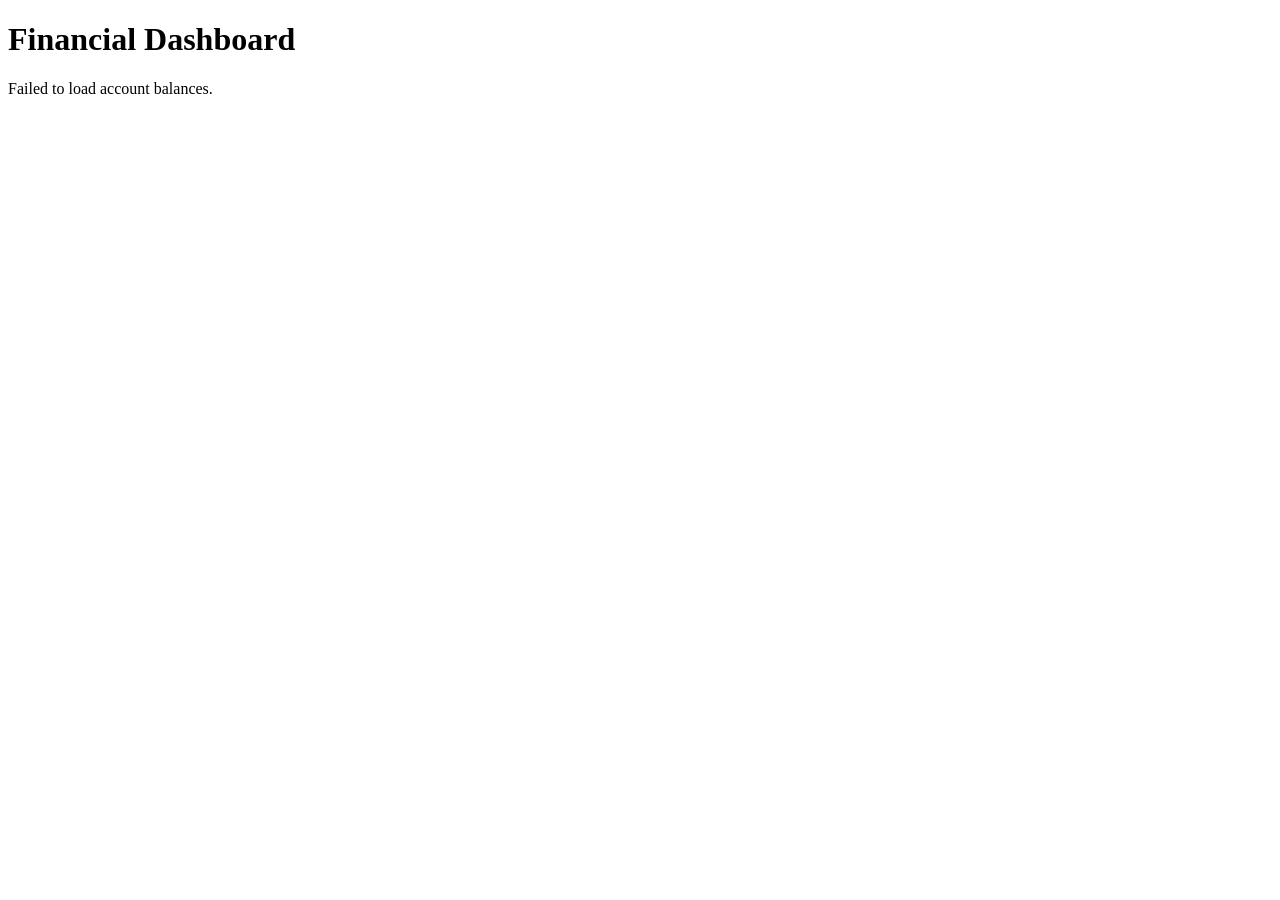
==== src/main/resources/static/index.html @ 40721b5a "Creating the get API to display JSON file on the browser." ====
<!DOCTYPE html>
<html>
<head>
    <title>Financial Dashboard</title>
</head>
<body>
<h1>Financial Dashboard</h1>
<div id="balance"></div>

<script>
    // Ensure DOM is ready before executing the script
    document.addEventListener("DOMContentLoaded", function() {
        // Fetch data from the backend
        fetch("/balances")
            .then(response => {
                if (!response.ok) {
                    throw new Error("Network response was not ok");
                }
                return response.json();
            })
            .then(data => {
                const balanceDiv = document.getElementById("balance");
                if (data.accounts) {
                    data.accounts.forEach(account => {
                        const accountInfo = document.createElement("p");
                        accountInfo.innerHTML = account.accountName + ": " + account.balance + " " + account.currency;
                        balanceDiv.appendChild(accountInfo);
                    });
                } else {
                    balanceDiv.innerHTML = "No accounts found";
                }
            })
            .catch(error => {
                console.error('Error fetching balances:', error);
                document.getElementById("balance").innerHTML = "Failed to load account balances.";
            });
    });
</script>
</body>
</html>
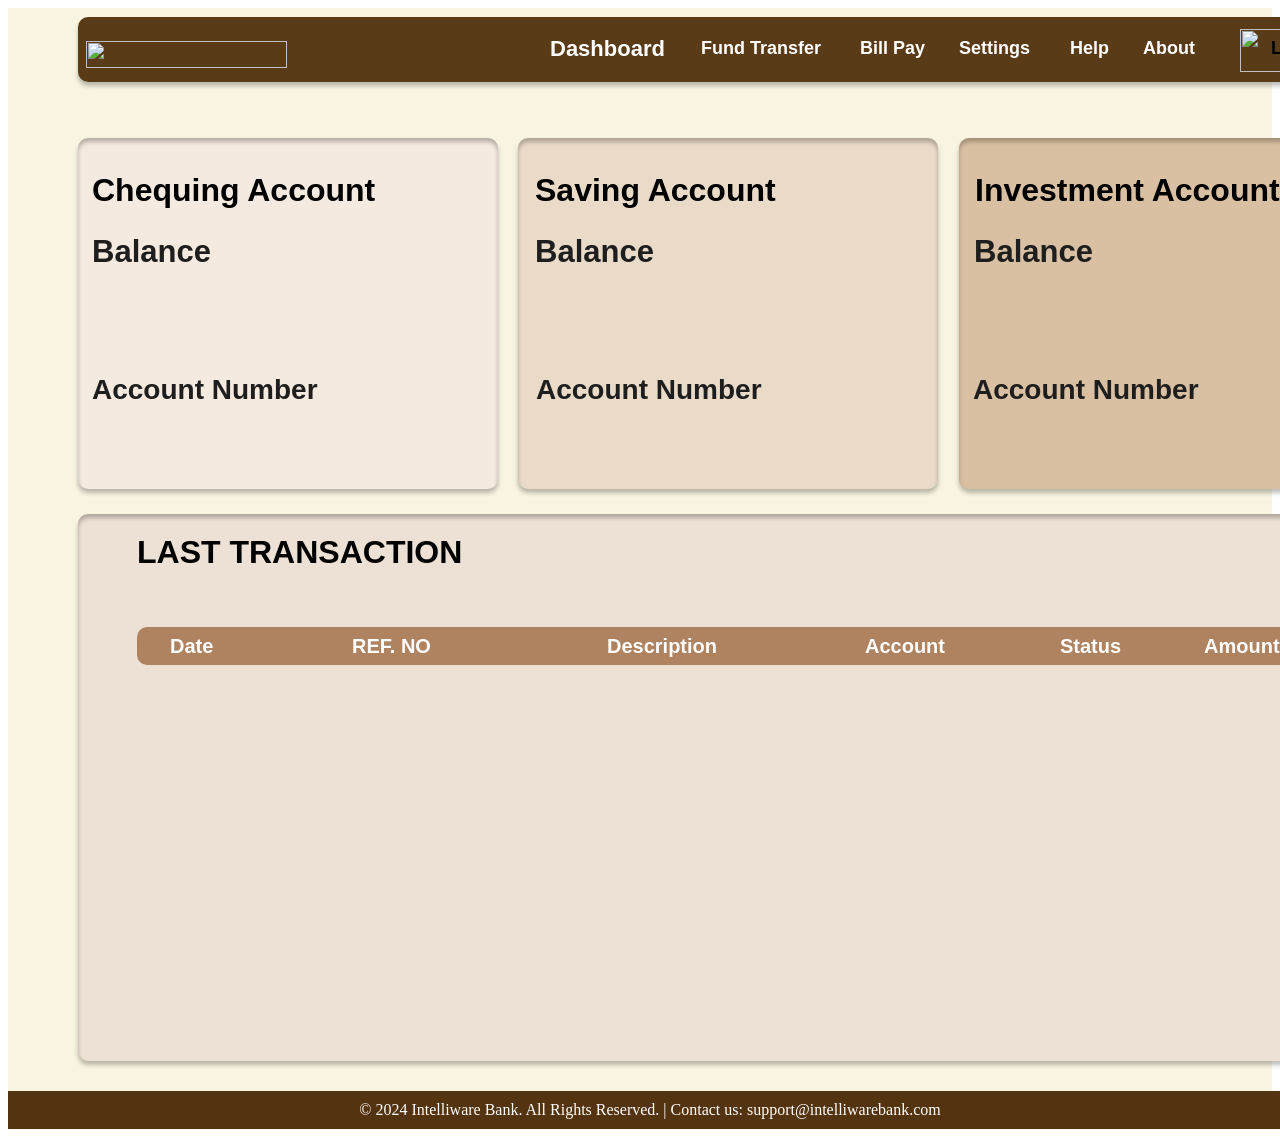
==== commit 1166415f: "Incorporating Design with spring boot. API created for to show last transaction." ====
--- a/src/main/resources/static/index.html
+++ b/src/main/resources/static/index.html
@@ -1,40 +1,250 @@
 <!DOCTYPE html>
 <html>
-<head>
-    <title>Financial Dashboard</title>
-</head>
-<body>
-<h1>Financial Dashboard</h1>
-<div id="balance"></div>
-
-<script>
-    // Ensure DOM is ready before executing the script
-    document.addEventListener("DOMContentLoaded", function() {
-        // Fetch data from the backend
-        fetch("/balances")
-            .then(response => {
-                if (!response.ok) {
-                    throw new Error("Network response was not ok");
+  <head>
+    <meta charset="utf-8" />
+    <link rel="stylesheet" href="globals.css" />
+    <link rel="stylesheet" href="style.css" />
+  </head>
+  <script>
+      document.addEventListener("DOMContentLoaded", function() {
+          // Fetch account balances from the backend
+          fetch("/balances")
+              .then(function(response) {
+                  if (!response.ok) {
+                      throw new Error("Network response was not ok");
+                  }
+                  return response.json();
+              })
+              .then(function(data) {
+                  console.log(data);
+
+                  // Extract accounts from the data
+                  const accounts = data.accounts;
+
+                  // Variables to track if each account type is found
+                  let checkingAccountFound = false;
+                  let investmentAccountFound = false;
+                  let savingsAccountFound = false;
+
+                  // Populate the account information
+                  if (accounts.length > 0) {
+                      accounts.forEach(account => {
+                          // Checking Account
+                          if (account.accountName === "Checking Account") {
+                              checkingAccountFound = true;  // Mark that Checking Account exists
+
+                              // If balance is 0 or not provided, show an alert
+                              if (!account.balance || account.balance === 0 || account.balance == "") {
+                                  document.querySelector(".chequing-account .text-wrapper-8").textContent = account.accountName;
+                                  document.querySelector(".chequing-account .text-wrapper-11").textContent = account.AccountNumber;
+                                  document.querySelector(".chequing-account .text-wrapper-13").textContent = `(${account.AmountInWords})`;
+                                  alert("No balance available for Checking Account!");
+                              } else {
+                                  document.querySelector(".chequing-account .text-wrapper-8").textContent = account.accountName;
+                                  document.querySelector(".chequing-account .text-wrapper-12").textContent = `$${account.balance.toLocaleString()} ${account.currency}`;
+                                  document.querySelector(".chequing-account .text-wrapper-11").textContent = account.AccountNumber;
+                                  document.querySelector(".chequing-account .text-wrapper-13").textContent = `(${account.AmountInWords})`;
+                              }
+                          }
+
+                          // Investment Account
+                          else if (account.accountName === "Investment Account") {
+                              investmentAccountFound = true;  // Mark that Investment Account exists
+
+                              // If balance is 0 or not provided, show an alert
+                              if (!account.balance || account.balance === 0 || account.balance == "" ) {
+                                document.querySelector(".investment-account .text-wrapper-15").textContent = account.accountName;
+                                document.querySelector(".investment-account .text-wrapper-16").textContent = account.AccountNumber;
+                                document.querySelector(".investment-account .text-wrapper-17").textContent = `(${account.AmountInWords})`;
+                                alert("No balance available for Investment Account!");
+                              } else {
+                                document.querySelector(".investment-account .text-wrapper-15").textContent = account.accountName;
+                                document.querySelector(".investment-account .text-wrapper-14").textContent = `$${account.balance.toLocaleString()} ${account.currency}`;
+                                document.querySelector(".investment-account .text-wrapper-16").textContent = account.AccountNumber;
+                                document.querySelector(".investment-account .text-wrapper-17").textContent = `(${account.AmountInWords})`;
+                              }
+                          }
+
+                          // Savings Account
+                          else if (account.accountName === "Savings Account") {
+                              savingsAccountFound = true;  // Mark that Savings Account exists
+
+                              // If balance is 0 or not provided, show an alert
+                              if (!account.balance || account.balance === 0 || account.balance == "") {
+                                  document.querySelector(".saving-account .text-wrapper-22").textContent = account.accountName;
+                                  document.querySelector(".saving-account .text-wrapper-20").textContent = account.AccountNumber;
+                                  document.querySelector(".saving-account .text-wrapper-23").textContent = `(${account.AmountInWords})`;
+                                  alert("No balance available for Savings Account!");
+                              } else {
+                                  document.querySelector(".saving-account .text-wrapper-22").textContent = account.accountName;
+                                  document.querySelector(".saving-account .text-wrapper-19").textContent = `$${account.balance.toLocaleString()} ${account.currency}`;
+                                  document.querySelector(".saving-account .text-wrapper-20").textContent = account.AccountNumber;
+                                  document.querySelector(".saving-account .text-wrapper-23").textContent = `(${account.AmountInWords})`;
+                              }
+                          }
+                      });
+
+                      // Alerts if any account type is not found
+                      if (!checkingAccountFound) {
+                          alert("Checking Account not found in the data.");
+                      }
+                      if (!investmentAccountFound) {
+                          alert("Investment Account not found in the data.");
+                      }
+                      if (!savingsAccountFound) {
+                          alert("Savings Account not found in the data.");
+                      }
+                  }
+              })
+              .catch(function(error) {
+                  console.error("Error fetching balances:", error);
+                  document.getElementById("balance").innerHTML = "<p>Failed to load account balances.</p>";
+              });
+      });
+      document.addEventListener("DOMContentLoaded", function() {
+    // Fetch account balances from the backend
+    fetch("/transaction")
+        .then(function(response) {
+            if (!response.ok) {
+                throw new Error("Network response was not ok");
+            }
+            return response.json();
+        })
+        .then(function(data) {
+            console.log(data.transactions);  // Ensure you log the transactions array
+
+            // Assuming 'data.transactions' is an array of transactions
+            const container = document.querySelector('.overlap-7'); // Select the container to append data
+
+            // Clear the container before appending new data
+            container.innerHTML = '';
+
+            // Loop through the transactions array and create table rows dynamically
+            data.transactions.forEach(function(transaction) {
+              let rectangleClass = ''; // Class to handle different rectangle styles
+              let textWrapper = '';
+
+                // Determine the rectangle class based on the transaction status
+                if (transaction.status === 'Completed') {
+                    rectangleClass = 'rectangle-9'; // For Completed status
+                    textWrapper = 'text-wrapper-42';
+                } else if (transaction.status === 'Processing') {
+                    rectangleClass = 'rectangle-8'; // For Processing status
+                    textWrapper = 'text-wrapper-50';
+                } else if (transaction.status === 'Failed') {
+                    rectangleClass = 'rectangle-5'; // For Failed status
+                    textWrapper = 'text-wrapper-37';
                 }
-                return response.json();
-            })
-            .then(data => {
-                const balanceDiv = document.getElementById("balance");
-                if (data.accounts) {
-                    data.accounts.forEach(account => {
-                        const accountInfo = document.createElement("p");
-                        accountInfo.innerHTML = account.accountName + ": " + account.balance + " " + account.currency;
-                        balanceDiv.appendChild(accountInfo);
-                    });
-                } else {
-                    balanceDiv.innerHTML = "No accounts found";
-                }
-            })
-            .catch(error => {
-                console.error('Error fetching balances:', error);
-                document.getElementById("balance").innerHTML = "Failed to load account balances.";
+                // Create the transaction row using the existing structure
+                const transactionRow = `
+                <div class="overlap-group-4">
+                    <img class="rectangle-4" src="img/rectangle-7.svg" />
+                    <div class="text-wrapper-31">${transaction.date}</div>
+                    <div class="text-wrapper-33">${transaction.refNo}</div>
+                    <div class="text-wrapper-34">${transaction.description}</div>
+                    <div class="text-wrapper-32">$${transaction.amount}</div>
+                    <div class="text-wrapper-49">${transaction.account}</div>
+                    <div class="${rectangleClass}"></div>
+                    <div class="${textWrapper}">${transaction.status}</div>
+                </div>`;
+
+                // Append the new row to the container
+                container.insertAdjacentHTML('beforeend', transactionRow);
             });
-    });
-</script>
-</body>
+        })
+        .catch(function(error) {
+            console.error("Error fetching balances:", error);
+            document.getElementById("balance").innerHTML = "<p>Failed to load account balances.</p>";
+        });
+});
+
+  </script>
+
+  <body>
+    <div class="dashboard">
+      <div class="div">
+        <div class="nav-bar">
+          <div class="navbar">
+            <div class="rectangle"></div>
+            <img class="intelliware-bank" src="img/intelliware-bank.png" />
+            <img class="img" src="img/rectangle-2.png" />
+            <div class="text-wrapper">Logout</div>
+            <div class="text-wrapper-2">About</div>
+            <div class="text-wrapper-3">Dashboard</div>
+            <div class="text-wrapper-4">Fund Transfer</div>
+            <div class="text-wrapper-5">Bill Pay</div>
+            <div class="text-wrapper-6">Settings</div>
+            <div class="text-wrapper-7">Help</div>
+          </div>
+        </div>
+        <div class="chequing-account">
+          <div class="overlap">
+            <div class="text-wrapper-8">Chequing Account</div>
+            <div class="overlap-group">
+              <div class="text-wrapper-9">Balance</div>
+              <img class="line" src="img/line-6.svg" />
+            </div>
+            <div class="text-wrapper-10">Account Number</div>
+            <div class="overlap-2">
+              <img class="line-2" src="img/line-8.svg" />
+              <div class="text-wrapper-11"></div>
+            </div>
+            <div class="text-wrapper-12"></div>
+            <div class="text-wrapper-13"></div>
+          </div>
+        </div>
+        <div class="investment-account">
+          <div class="overlap-3">
+            <div class="text-wrapper-10">Account Number</div>
+            <div class="text-wrapper-14"></div>
+            <div class="text-wrapper-15">Investment Account</div>
+            <img class="line-3" src="img/line-8.svg" />
+            <div class="overlap-group-2">
+              <img class="line" src="img/line-7-2.svg" />
+              <div class="text-wrapper-9">Balance</div>
+            </div>
+            <div class="text-wrapper-16"></div>
+            <div class="text-wrapper-17"></div>
+          </div>
+        </div>
+        <div class="saving-account">
+          <div class="overlap-4">
+            <img class="line-4" src="img/line-8.svg" />
+            <div class="overlap-group-3">
+              <img class="line" src="img/line-7-2.svg" />
+              <div class="text-wrapper-18">Balance</div>
+            </div>
+            <div class="text-wrapper-19"></div>
+            <div class="text-wrapper-20"></div>
+            <div class="text-wrapper-21">Account Number</div>
+            <div class="text-wrapper-22">Saving Account</div>
+            <div class="text-wrapper-23"></div>
+          </div>
+        </div>
+        <div class="TRANSACTIONS">
+          <div class="overlap-5">
+            <div class="rectangle-2"></div>
+            <div class="text-wrapper-24">LAST TRANSACTION</div>
+            <div class="title">
+              <div class="overlap-6">
+                <div class="rectangle-3"></div>
+                <div class="text-wrapper-25">Date</div>
+                <div class="text-wrapper-26">REF. NO</div>
+                <div class="text-wrapper-27">Description</div>
+                <div class="text-wrapper-28">Status</div>
+                <div class="text-wrapper-29">Account</div>
+                <div class="text-wrapper-30">Amount</div>
+              </div>
+              <div class="overlap-7">
+                
+              </div>
+            </div>
+          </div>
+        </div>
+      </div>
+    </div>
+  </body>
+  <footer style="position: flex; width: 100%; bottom: 0; background-color: #543310; color: white; text-align: center; padding: 10px;">
+    <p style="margin: 0;">&copy; 2024 Intelliware Bank. All Rights Reserved. | Contact us: support@intelliwarebank.com</p>
+</footer>
 </html>
--- a/src/main/resources/static/style.css
+++ b/src/main/resources/static/style.css
@@ -0,0 +1,1060 @@
+.dashboard {
+  background-color: #f8f4e1;
+  display: flex;
+  flex-direction: row;
+  justify-content: center;
+  width: 100%;
+}
+
+.dashboard .div {
+  background-color: #f8f4e1;
+  border-color: #000000;
+  width: 1440px;
+  height: 1083px;
+  position: relative;
+}
+
+.dashboard .nav-bar {
+  position: absolute;
+  width: 1320px;
+  height: 65px;
+  top: 9px;
+  left: 70px;
+}
+
+.dashboard .navbar {
+  position: relative;
+  width: 1304px;
+  height: 65px;
+}
+
+.dashboard .rectangle {
+  position: absolute;
+  width: 1300px;
+  height: 65px;
+  top: 0;
+  left: 0;
+  background-color: #543310f5;
+  border-radius: 10px;
+  box-shadow: 0px 4px 4px #00000040;
+}
+
+.dashboard .intelliware-bank {
+  position: absolute;
+  width: 201px;
+  height: 27px;
+  top: 24px;
+  left: 8px;
+}
+
+.dashboard .img {
+  position: absolute;
+  width: 122px;
+  height: 43px;
+  top: 12px;
+  left: 1162px;
+}
+
+.dashboard .text-wrapper {
+  width: 111px;
+  top: 21px;
+  left: 1193px;
+  font-weight: 600;
+  color: #000000;
+  font-size: 18px;
+  position: absolute;
+  font-family: "Inter", Helvetica;
+  letter-spacing: 0;
+  line-height: normal;
+}
+
+.dashboard .text-wrapper-2 {
+  width: 173px;
+  top: 21px;
+  left: 1065px;
+  font-weight: 600;
+  color: #ffffff;
+  font-size: 18px;
+  position: absolute;
+  font-family: "Inter", Helvetica;
+  letter-spacing: 0;
+  line-height: normal;
+}
+
+.dashboard .text-wrapper-3 {
+  width: 173px;
+  top: 19px;
+  left: 472px;
+  font-weight: 700;
+  color: #ffffff;
+  font-size: 22px;
+  position: absolute;
+  font-family: "Inter", Helvetica;
+  letter-spacing: 0;
+  line-height: normal;
+}
+
+.dashboard .text-wrapper-4 {
+  position: absolute;
+  width: 173px;
+  top: 21px;
+  left: 623px;
+  font-family: "Inter", Helvetica;
+  font-weight: 600;
+  color: #ffffff;
+  font-size: 18px;
+  letter-spacing: 0;
+  line-height: normal;
+}
+
+.dashboard .text-wrapper-5 {
+  width: 173px;
+  top: 21px;
+  left: 782px;
+  font-weight: 600;
+  color: #ffffff;
+  font-size: 18px;
+  position: absolute;
+  font-family: "Inter", Helvetica;
+  letter-spacing: 0;
+  line-height: normal;
+}
+
+.dashboard .text-wrapper-6 {
+  width: 173px;
+  top: 21px;
+  left: 881px;
+  font-weight: 600;
+  color: #ffffff;
+  font-size: 18px;
+  position: absolute;
+  font-family: "Inter", Helvetica;
+  letter-spacing: 0;
+  line-height: normal;
+}
+
+.dashboard .text-wrapper-7 {
+  width: 173px;
+  top: 21px;
+  left: 992px;
+  font-weight: 600;
+  color: #ffffff;
+  font-size: 18px;
+  position: absolute;
+  font-family: "Inter", Helvetica;
+  letter-spacing: 0;
+  line-height: normal;
+}
+
+.dashboard .chequing-account {
+  position: absolute;
+  width: 432px;
+  height: 351px;
+  top: 130px;
+  left: 70px;
+}
+
+.dashboard .overlap {
+  position: relative;
+  width: 420px;
+  height: 351px;
+  background-color: #f5eae0;
+  border-radius: 10px;
+  box-shadow: inset 0px 4px 4px #00000040, 0px 4px 4px #00000040;
+}
+
+.dashboard .text-wrapper-8 {
+  position: absolute;
+  width: 323px;
+  top: 34px;
+  left: 14px;
+  font-family: "Inter", Helvetica;
+  font-weight: 800;
+  color: #000000;
+  font-size: 32px;
+  letter-spacing: 0;
+  line-height: normal;
+}
+
+.dashboard .overlap-group {
+  width: 172px;
+  left: 11px;
+  position: absolute;
+  height: 37px;
+  top: 96px;
+}
+
+.dashboard .text-wrapper-9 {
+  width: 169px;
+  left: 3px;
+  position: absolute;
+  top: 0;
+  font-family: "Inter", Helvetica;
+  font-weight: 800;
+  color: #1e1e1e;
+  font-size: 31px;
+  letter-spacing: 0;
+  line-height: normal;
+  white-space: nowrap;
+}
+
+.dashboard .line {
+  width: 128px;
+  top: 29px;
+  left: 0;
+  position: absolute;
+  height: 6px;
+  object-fit: cover;
+}
+
+.dashboard .text-wrapper-10 {
+  width: 253px;
+  top: 236px;
+  left: 14px;
+  font-weight: 700;
+  color: #1e1e1e;
+  font-size: 28px;
+  position: absolute;
+  font-family: "Inter", Helvetica;
+  letter-spacing: 0;
+  line-height: normal;
+}
+
+.dashboard .overlap-2 {
+  position: absolute;
+  width: 294px;
+  height: 32px;
+  top: 270px;
+  left: 11px;
+}
+
+.dashboard .line-2 {
+  width: 259px;
+  top: 26px;
+  left: 0;
+  position: absolute;
+  height: 6px;
+  object-fit: cover;
+}
+
+.dashboard .text-wrapper-11 {
+  position: absolute;
+  width: 291px;
+  top: 0;
+  left: 3px;
+  font-family: "Inter", Helvetica;
+  font-weight: 600;
+  color: #000000;
+  font-size: 25px;
+  letter-spacing: 0;
+  line-height: normal;
+  white-space: nowrap;
+}
+
+.dashboard .text-wrapper-12 {
+  width: 270px;
+  left: 14px;
+  position: absolute;
+  top: 133px;
+  font-family: "Inter", Helvetica;
+  font-weight: 800;
+  color: #803d3b;
+  font-size: 28px;
+  letter-spacing: 0;
+  line-height: normal;
+}
+
+.dashboard .text-wrapper-13 {
+  position: absolute;
+  width: 284px;
+  top: 175px;
+  left: 14px;
+  font-family: "Inter", Helvetica;
+  font-weight: 800;
+  color: #803d3b;
+  font-size: 22px;
+  letter-spacing: 0;
+  line-height: normal;
+  white-space: nowrap;
+}
+
+.dashboard .investment-account {
+  position: absolute;
+  width: 431px;
+  height: 351px;
+  top: 130px;
+  left: 951px;
+}
+
+.dashboard .overlap-3 {
+  position: relative;
+  width: 419px;
+  height: 351px;
+  background-color: #dac0a3;
+  border-radius: 10px;
+  box-shadow: inset 0px 4px 4px #00000040, 0px 4px 4px #00000040;
+}
+
+.dashboard .text-wrapper-14 {
+  width: 270px;
+  left: 16px;
+  position: absolute;
+  top: 133px;
+  font-family: "Inter", Helvetica;
+  font-weight: 800;
+  color: #803d3b;
+  font-size: 28px;
+  letter-spacing: 0;
+  line-height: normal;
+}
+
+.dashboard .text-wrapper-15 {
+  position: absolute;
+  width: 370px;
+  top: 34px;
+  left: 16px;
+  font-family: "Inter", Helvetica;
+  font-weight: 800;
+  color: #000000;
+  font-size: 32px;
+  letter-spacing: 0;
+  line-height: normal;
+}
+
+.dashboard .line-3 {
+  width: 259px;
+  top: 296px;
+  left: 12px;
+  position: absolute;
+  height: 6px;
+  object-fit: cover;
+}
+
+.dashboard .overlap-group-2 {
+  width: 172px;
+  left: 12px;
+  position: absolute;
+  height: 37px;
+  top: 96px;
+}
+
+.dashboard .text-wrapper-16 {
+  width: 255px;
+  left: 15px;
+  position: absolute;
+  top: 270px;
+  font-family: "Inter", Helvetica;
+  font-weight: 600;
+  color: #000000;
+  font-size: 25px;
+  letter-spacing: 0;
+  line-height: normal;
+  white-space: nowrap;
+}
+
+.dashboard .text-wrapper-17 {
+  position: absolute;
+  width: 307px;
+  top: 175px;
+  left: 15px;
+  font-family: "Inter", Helvetica;
+  font-weight: 800;
+  color: #803d3b;
+  font-size: 22px;
+  letter-spacing: 0;
+  line-height: normal;
+  white-space: nowrap;
+}
+
+.dashboard .saving-account {
+  position: absolute;
+  width: 432px;
+  height: 351px;
+  top: 130px;
+  left: 510px;
+}
+
+.dashboard .overlap-4 {
+  position: relative;
+  width: 420px;
+  height: 351px;
+  background-color: #eadbc8;
+  border-radius: 10px;
+  box-shadow: inset 0px 4px 4px #00000040, 0px 4px 4px #00000040;
+}
+
+.dashboard .line-4 {
+  width: 259px;
+  top: 296px;
+  left: 14px;
+  position: absolute;
+  height: 6px;
+  object-fit: cover;
+}
+
+.dashboard .overlap-group-3 {
+  width: 250px;
+  left: 15px;
+  position: absolute;
+  height: 37px;
+  top: 96px;
+}
+
+.dashboard .text-wrapper-18 {
+  width: 248px;
+  left: 2px;
+  position: absolute;
+  top: 0;
+  font-family: "Inter", Helvetica;
+  font-weight: 800;
+  color: #1e1e1e;
+  font-size: 31px;
+  letter-spacing: 0;
+  line-height: normal;
+  white-space: nowrap;
+}
+
+.dashboard .text-wrapper-19 {
+  width: 270px;
+  left: 17px;
+  position: absolute;
+  top: 133px;
+  font-family: "Inter", Helvetica;
+  font-weight: 800;
+  color: #803d3b;
+  font-size: 28px;
+  letter-spacing: 0;
+  line-height: normal;
+}
+
+.dashboard .text-wrapper-20 {
+  width: 256px;
+  left: 18px;
+  position: absolute;
+  top: 270px;
+  font-family: "Inter", Helvetica;
+  font-weight: 600;
+  color: #000000;
+  font-size: 25px;
+  letter-spacing: 0;
+  line-height: normal;
+  white-space: nowrap;
+}
+
+.dashboard .text-wrapper-21 {
+  position: absolute;
+  width: 266px;
+  top: 236px;
+  left: 18px;
+  font-family: "Inter", Helvetica;
+  font-weight: 700;
+  color: #1e1e1e;
+  font-size: 28px;
+  letter-spacing: 0;
+  line-height: normal;
+}
+
+.dashboard .text-wrapper-22 {
+  position: absolute;
+  width: 305px;
+  top: 34px;
+  left: 17px;
+  font-family: "Inter", Helvetica;
+  font-weight: 800;
+  color: #000000;
+  font-size: 32px;
+  letter-spacing: 0;
+  line-height: normal;
+}
+
+.dashboard .text-wrapper-23 {
+  position: absolute;
+  width: 307px;
+  top: 175px;
+  left: 18px;
+  font-family: "Inter", Helvetica;
+  font-weight: 800;
+  color: #803d3b;
+  font-size: 22px;
+  letter-spacing: 0;
+  line-height: normal;
+  white-space: nowrap;
+}
+
+.dashboard .TRANSACTIONS {
+  position: absolute;
+  width: 1302px;
+  height: 547px;
+  top: 506px;
+  left: 70px;
+}
+
+.dashboard .overlap-5 {
+  position: relative;
+  width: 1312px;
+  height: 547px;
+}
+
+.dashboard .rectangle-2 {
+  position: absolute;
+  width: 1300px;
+  height: 547px;
+  top: 0;
+  left: 0;
+  background-color: #ede0d4;
+  border-radius: 10px;
+  box-shadow: inset 0px 4px 4px #00000040, 0px 4px 4px #00000040;
+}
+
+.dashboard .text-wrapper-24 {
+  position: absolute;
+  width: 752px;
+  top: 20px;
+  left: 59px;
+  font-family: "Inter", Helvetica;
+  font-weight: 800;
+  color: #000000;
+  font-size: 32px;
+  letter-spacing: 0;
+  line-height: normal;
+  white-space: nowrap;
+}
+
+.dashboard .title {
+  position: absolute;
+  width: 1253px;
+  height: 423px;
+  top: 113px;
+  left: 59px;
+}
+
+.dashboard .overlap-6 {
+  position: absolute;
+  width: 1241px;
+  height: 38px;
+  top: 0;
+  left: 0;
+}
+
+.dashboard .rectangle-3 {
+  position: absolute;
+  width: 1204px;
+  height: 38px;
+  top: 0;
+  left: 0;
+  background-color: #af8260;
+  border-radius: 10px;
+}
+
+.dashboard .text-wrapper-25 {
+  position: absolute;
+  width: 106px;
+  top: 8px;
+  left: 33px;
+  font-family: "Inter", Helvetica;
+  font-weight: 800;
+  color: #ffffff;
+  font-size: 20px;
+  letter-spacing: 0;
+  line-height: normal;
+  white-space: nowrap;
+}
+
+.dashboard .text-wrapper-26 {
+  position: absolute;
+  width: 106px;
+  top: 8px;
+  left: 215px;
+  font-family: "Inter", Helvetica;
+  font-weight: 800;
+  color: #ffffff;
+  font-size: 20px;
+  letter-spacing: 0;
+  line-height: normal;
+  white-space: nowrap;
+}
+
+.dashboard .text-wrapper-27 {
+  position: absolute;
+  width: 174px;
+  top: 8px;
+  left: 470px;
+  font-family: "Inter", Helvetica;
+  font-weight: 800;
+  color: #ffffff;
+  font-size: 20px;
+  letter-spacing: 0;
+  line-height: normal;
+  white-space: nowrap;
+}
+
+.dashboard .text-wrapper-28 {
+  position: absolute;
+  width: 174px;
+  top: 8px;
+  left: 923px;
+  font-family: "Inter", Helvetica;
+  font-weight: 800;
+  color: #ffffff;
+  font-size: 20px;
+  letter-spacing: 0;
+  line-height: normal;
+  white-space: nowrap;
+}
+
+.dashboard .text-wrapper-29 {
+  width: 174px;
+  top: 8px;
+  left: 728px;
+  font-weight: 800;
+  color: #ffffff;
+  font-size: 20px;
+  white-space: nowrap;
+  position: absolute;
+  font-family: "Inter", Helvetica;
+  letter-spacing: 0;
+  line-height: normal;
+}
+
+.dashboard .text-wrapper-30 {
+  position: absolute;
+  width: 174px;
+  top: 8px;
+  left: 1067px;
+  font-family: "Inter", Helvetica;
+  font-weight: 800;
+  color: #ffffff;
+  font-size: 20px;
+  letter-spacing: 0;
+  line-height: normal;
+  white-space: nowrap;
+}
+
+.dashboard .overlap-7 {
+  position: absolute;
+  width: 1263px;
+  height: 313px;
+  top: 55px;
+  left: 0;
+}
+
+.dashboard .t {
+  position: absolute;
+  width: 1251px;
+  height: 38px;
+  top: 55px;
+  left: 0;
+}
+
+.dashboard .overlap-group-4 {
+  position: relative;
+  width: 1245px;
+  height: 46px;
+  left: -4px;
+}
+
+.dashboard .rectangle-4 {
+  position: absolute;
+  width: 1212px;
+  height: 46px;
+  top: 0;
+  left: 0;
+}
+
+.dashboard .text-wrapper-31 {
+  position: absolute;
+  width: 174px;
+  top: 10px;
+  left: 35px;
+  font-family: "Inter", Helvetica;
+  font-weight: 600;
+  color: #000000;
+  font-size: 20px;
+  letter-spacing: 0;
+  line-height: normal;
+  white-space: nowrap;
+}
+
+.dashboard .text-wrapper-32 {
+  position: absolute;
+  width: 174px;
+  top: 10px;
+  left: 1071px;
+  font-family: "Inter", Helvetica;
+  font-weight: 600;
+  color: #000000;
+  font-size: 20px;
+  letter-spacing: 0;
+  line-height: normal;
+  white-space: nowrap;
+}
+
+.dashboard .text-wrapper-33 {
+  position: absolute;
+  width: 244px;
+  top: 10px;
+  left: 219px;
+  font-family: "Inter", Helvetica;
+  font-weight: 600;
+  color: #000000;
+  font-size: 20px;
+  letter-spacing: 0;
+  line-height: normal;
+  white-space: nowrap;
+}
+
+.dashboard .text-wrapper-34 {
+  position: absolute;
+  width: 323px;
+  top: 10px;
+  left: 474px;
+  font-family: "Inter", Helvetica;
+  font-weight: 600;
+  color: #9a9595;
+  font-size: 20px;
+  letter-spacing: 0;
+  line-height: normal;
+  white-space: nowrap;
+}
+
+.dashboard .rectangle-5 {
+  position: absolute;
+  width: 167px;
+  height: 25px;
+  top: 10px;
+  left: 880px;
+  background-color: #c40000;
+  border-radius: 20px;
+}
+
+.dashboard .text-wrapper-35 {
+  width: 92px;
+  position: absolute;
+  top: 8px;
+  left: 923px;
+  font-family: "Inter", Helvetica;
+  font-weight: 600;
+  color: #ffffff;
+  font-size: 18px;
+  letter-spacing: 0;
+  line-height: normal;
+  white-space: nowrap;
+}
+
+.dashboard .overlap-wrapper {
+  position: absolute;
+  width: 1251px;
+  height: 38px;
+  top: 165px;
+  left: 0;
+}
+
+.dashboard .PTR-aliexpress-com {
+  font-size: 18px;
+  position: absolute;
+  width: 323px;
+  top: 10px;
+  left: 474px;
+  font-family: "Inter", Helvetica;
+  font-weight: 600;
+  color: #9a9595;
+  letter-spacing: 0;
+  line-height: normal;
+  white-space: nowrap;
+}
+
+.dashboard .span {
+  font-family: "Inter", Helvetica;
+  font-weight: 600;
+  color: #9a9595;
+  font-size: 18px;
+  letter-spacing: 0;
+}
+
+.dashboard .text-wrapper-36 {
+  font-size: 20px;
+}
+
+.dashboard .rectangle-6 {
+  top: 9px;
+  background-color: #c40000;
+  position: absolute;
+  width: 167px;
+  height: 21px;
+  left: 880px;
+  border-radius: 20px;
+}
+
+.dashboard .text-wrapper-37 {
+  width: 88px;
+  position: absolute;
+  top: 11px;
+  left: 935px;
+  font-family: "Inter", Helvetica;
+  font-weight: 600;
+  color: #ffffff;
+  font-size: 18px;
+  letter-spacing: 0;
+  line-height: normal;
+  white-space: nowrap;
+}
+
+.dashboard .overlap-group-wrapper {
+  position: absolute;
+  width: 1251px;
+  height: 38px;
+  top: 110px;
+  left: 0;
+}
+
+.dashboard .rectangle-7 {
+  top: 10px;
+  background-color: #dd9e00;
+  position: absolute;
+  width: 167px;
+  height: 21px;
+  left: 880px;
+  border-radius: 20px;
+}
+
+.dashboard .text-wrapper-38 {
+  top: 8px;
+  position: absolute;
+  width: 155px;
+  left: 910px;
+  font-family: "Inter", Helvetica;
+  font-weight: 600;
+  color: #ffffff;
+  font-size: 18px;
+  letter-spacing: 0;
+  line-height: normal;
+  white-space: nowrap;
+}
+
+.dashboard .div-wrapper {
+  position: absolute;
+  width: 1251px;
+  height: 38px;
+  top: 275px;
+  left: 0;
+}
+
+.dashboard .rectangle-8 {
+  top: 8px;
+  background-color: #dd9e00;
+  position: absolute;
+  width: 167px;
+  height: 25px;
+  left: 880px;
+  border-radius: 20px;
+}
+
+.dashboard .text-wrapper-39 {
+  top: 6px;
+  position: absolute;
+  width: 155px;
+  left: 910px;
+  font-family: "Inter", Helvetica;
+  font-weight: 600;
+  color: #ffffff;
+  font-size: 18px;
+  letter-spacing: 0;
+  line-height: normal;
+  white-space: nowrap;
+}
+
+.dashboard .t-2 {
+  position: absolute;
+  width: 1263px;
+  height: 300px;
+  top: 0;
+  left: 0;
+}
+
+.dashboard .overlap-8 {
+  position: absolute;
+  width: 1245px;
+  height: 46px;
+  top: 0;
+  left: -4px;
+}
+
+.dashboard .text-wrapper-40 {
+  position: absolute;
+  width: 102px;
+  top: 10px;
+  left: 732px;
+  font-family: "Inter", Helvetica;
+  font-weight: 600;
+  color: #9a9595;
+  font-size: 20px;
+  letter-spacing: 0;
+  line-height: normal;
+  white-space: nowrap;
+}
+
+.dashboard .text-wrapper-41 {
+  position: absolute;
+  width: 102px;
+  top: 10px;
+  left: 732px;
+  font-family: "Inter", Helvetica;
+  font-weight: 600;
+  color: #000000;
+  font-size: 20px;
+  letter-spacing: 0;
+  line-height: normal;
+  white-space: nowrap;
+}
+
+.dashboard .rectangle-9 {
+  position: absolute;
+  width: 167px;
+  height: 25px;
+  top: 10px;
+  left: 880px;
+  background-color: #459952;
+  border-radius: 20px;
+}
+
+.dashboard .text-wrapper-42 {
+  width: 155px;
+  top: 11px;
+  position: absolute;
+  left: 914px;
+  font-family: "Inter", Helvetica;
+  font-weight: 600;
+  color: #ffffff;
+  font-size: 18px;
+  letter-spacing: 0;
+  line-height: normal;
+  white-space: nowrap;
+}
+
+.dashboard .text-wrapper-43 {
+  top: 65px;
+  left: 728px;
+  position: absolute;
+  width: 102px;
+  font-family: "Inter", Helvetica;
+  font-weight: 600;
+  color: #000000;
+  font-size: 20px;
+  letter-spacing: 0;
+  line-height: normal;
+  white-space: nowrap;
+}
+
+.dashboard .text-wrapper-44 {
+  position: absolute;
+  width: 129px;
+  top: 119px;
+  left: 727px;
+  font-family: "Inter", Helvetica;
+  font-weight: 600;
+  color: #000000;
+  font-size: 20px;
+  letter-spacing: 0;
+  line-height: normal;
+  white-space: nowrap;
+}
+
+.dashboard .text-wrapper-45 {
+  top: 175px;
+  left: 727px;
+  position: absolute;
+  width: 102px;
+  font-family: "Inter", Helvetica;
+  font-weight: 600;
+  color: #000000;
+  font-size: 20px;
+  letter-spacing: 0;
+  line-height: normal;
+  white-space: nowrap;
+}
+
+.dashboard .text-wrapper-46 {
+  position: absolute;
+  width: 122px;
+  top: 284px;
+  left: 727px;
+  font-family: "Inter", Helvetica;
+  font-weight: 600;
+  color: #000000;
+  font-size: 20px;
+  letter-spacing: 0;
+  line-height: normal;
+  white-space: nowrap;
+}
+
+.dashboard .t-3 {
+  position: absolute;
+  width: 1253px;
+  height: 38px;
+  top: 220px;
+  left: 0;
+}
+
+.dashboard .text-wrapper-47 {
+  position: absolute;
+  width: 129px;
+  top: 10px;
+  left: 730px;
+  font-family: "Inter", Helvetica;
+  font-weight: 600;
+  color: #000000;
+  font-size: 20px;
+  letter-spacing: 0;
+  line-height: normal;
+  white-space: nowrap;
+}
+
+.dashboard .text-wrapper-48 {
+  width: 103px;
+  top: 9px;
+  position: absolute;
+  left: 914px;
+  font-family: "Inter", Helvetica;
+  font-weight: 600;
+  color: #ffffff;
+  font-size: 18px;
+  letter-spacing: 0;
+  line-height: normal;
+  white-space: nowrap;
+}
+
+.dashboard .t-4 {
+  position: absolute;
+  width: 1253px;
+  height: 38px;
+  top: 385px;
+  left: 0;
+}
+
+.dashboard .text-wrapper-49 {
+  position: absolute;
+  width: 129px;
+  top: 10px;
+  left: 732px;
+  font-family: "Inter", Helvetica;
+  font-weight: 600;
+  color: #000000;
+  font-size: 20px;
+  letter-spacing: 0;
+  line-height: normal;
+  white-space: nowrap;
+}
+
+.dashboard .text-wrapper-50 {
+  width: 155px;
+  top: 9px;
+  position: absolute;
+  left: 915px;
+  font-family: "Inter", Helvetica;
+  font-weight: 600;
+  color: #ffffff;
+  font-size: 18px;
+  letter-spacing: 0;
+  line-height: normal;
+  white-space: nowrap;
+}
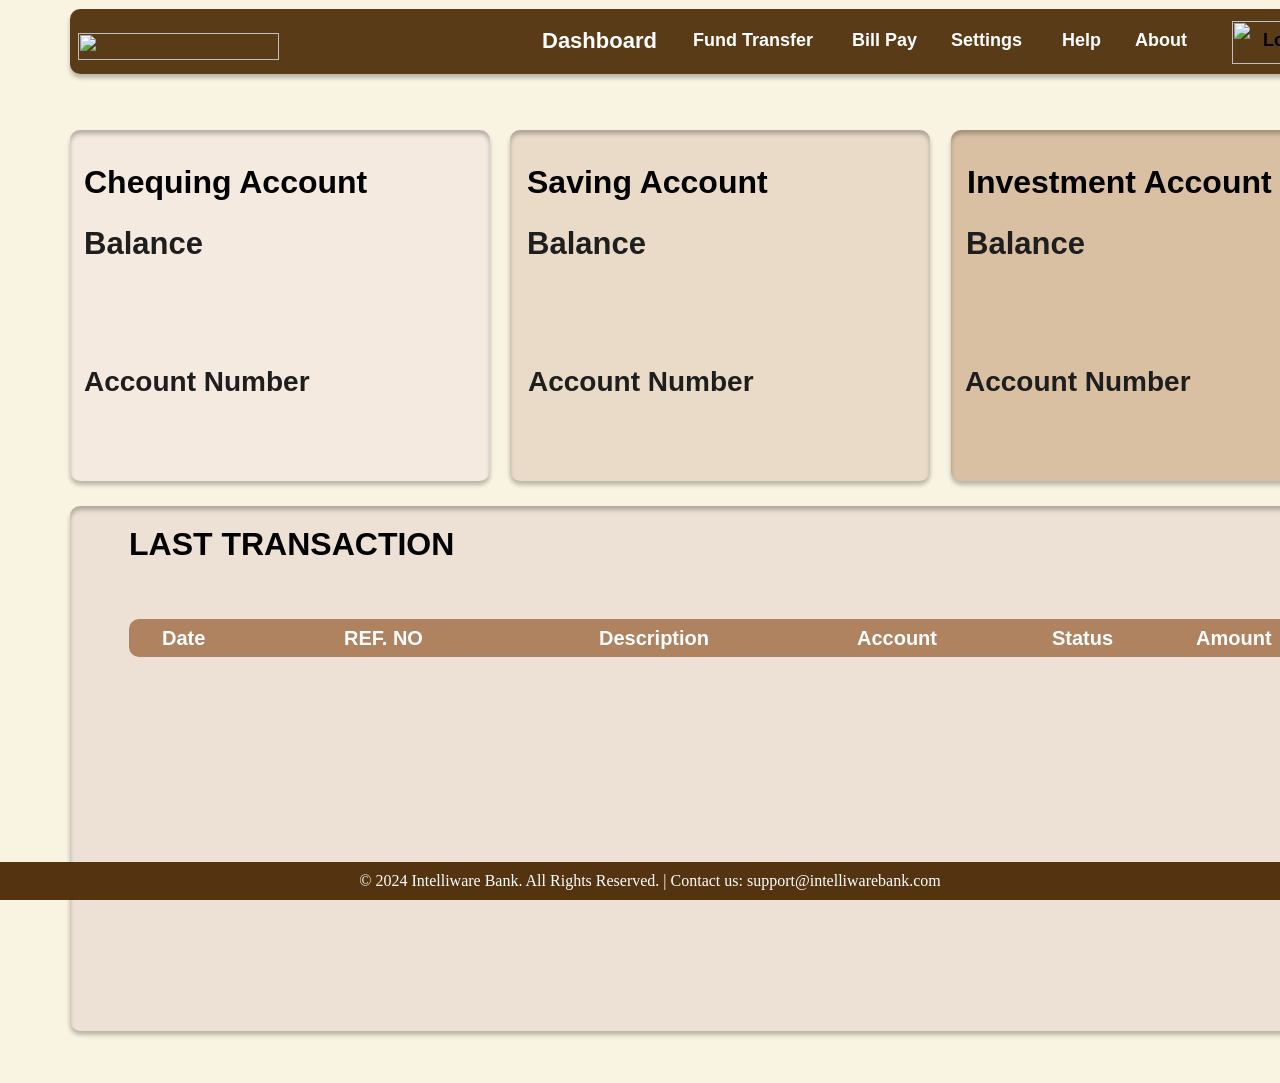
==== commit a0c2ab27: "Created readme file and code cleanup." ====
--- a/src/main/resources/static/index.html
+++ b/src/main/resources/static/index.html
@@ -1,250 +1,101 @@
 <!DOCTYPE html>
 <html>
-  <head>
-    <meta charset="utf-8" />
-    <link rel="stylesheet" href="globals.css" />
-    <link rel="stylesheet" href="style.css" />
-  </head>
-  <script>
-      document.addEventListener("DOMContentLoaded", function() {
-          // Fetch account balances from the backend
-          fetch("/balances")
-              .then(function(response) {
-                  if (!response.ok) {
-                      throw new Error("Network response was not ok");
-                  }
-                  return response.json();
-              })
-              .then(function(data) {
-                  console.log(data);
 
-                  // Extract accounts from the data
-                  const accounts = data.accounts;
+<head>
+  <meta charset="utf-8" />
+  <link rel="stylesheet" href="globals.css" />
+  <link rel="stylesheet" href="style.css" />
+</head>
 
-                  // Variables to track if each account type is found
-                  let checkingAccountFound = false;
-                  let investmentAccountFound = false;
-                  let savingsAccountFound = false;
+<body>
+  <div class="dashboard">
+    <div class="div">
+      <div class="nav-bar">
+        <div class="navbar">
+          <div class="rectangle"></div>
+          <img class="intelliware-bank" src="img/intelliware-bank.png" />
+          <img class="img" src="img/rectangle-2.png" />
+          <div class="text-wrapper">Logout</div>
+          <div class="text-wrapper-2">About</div>
+          <div class="text-wrapper-3">Dashboard</div>
+          <div class="text-wrapper-4">Fund Transfer</div>
+          <div class="text-wrapper-5">Bill Pay</div>
+          <div class="text-wrapper-6">Settings</div>
+          <div class="text-wrapper-7">Help</div>
+        </div>
+      </div>
+      <div class="chequing-account">
+        <div class="overlap">
+          <div class="text-wrapper-8">Chequing Account</div>
+          <div class="overlap-group">
+            <div class="text-wrapper-9">Balance</div>
+            <img class="line" src="img/line-6.svg" />
+          </div>
+          <div class="text-wrapper-10">Account Number</div>
+          <div class="overlap-2">
+            <img class="line-2" src="img/line-8.svg" />
+            <div class="text-wrapper-11"></div>
+          </div>
+          <div class="text-wrapper-12"></div>
+          <div class="text-wrapper-13"></div>
+        </div>
+      </div>
+      <div class="investment-account">
+        <div class="overlap-3">
+          <div class="text-wrapper-10">Account Number</div>
+          <div class="text-wrapper-14"></div>
+          <div class="text-wrapper-15">Investment Account</div>
+          <img class="line-3" src="img/line-8.svg" />
+          <div class="overlap-group-2">
+            <img class="line" src="img/line-7-2.svg" />
+            <div class="text-wrapper-9">Balance</div>
+          </div>
+          <div class="text-wrapper-16"></div>
+          <div class="text-wrapper-17"></div>
+        </div>
+      </div>
+      <div class="saving-account">
+        <div class="overlap-4">
+          <img class="line-4" src="img/line-8.svg" />
+          <div class="overlap-group-3">
+            <img class="line" src="img/line-7-2.svg" />
+            <div class="text-wrapper-18">Balance</div>
+          </div>
+          <div class="text-wrapper-19"></div>
+          <div class="text-wrapper-20"></div>
+          <div class="text-wrapper-21">Account Number</div>
+          <div class="text-wrapper-22">Saving Account</div>
+          <div class="text-wrapper-23"></div>
+        </div>
+      </div>
+      <div class="TRANSACTIONS">
+        <div class="overlap-5">
+          <div class="rectangle-2"></div>
+          <div class="text-wrapper-24">LAST TRANSACTION</div>
+          <div class="title">
+            <div class="overlap-6">
+              <div class="rectangle-3"></div>
+              <div class="text-wrapper-25">Date</div>
+              <div class="text-wrapper-26">REF. NO</div>
+              <div class="text-wrapper-27">Description</div>
+              <div class="text-wrapper-28">Status</div>
+              <div class="text-wrapper-29">Account</div>
+              <div class="text-wrapper-30">Amount</div>
+            </div>
+            <div class="overlap-7">
 
-                  // Populate the account information
-                  if (accounts.length > 0) {
-                      accounts.forEach(account => {
-                          // Checking Account
-                          if (account.accountName === "Checking Account") {
-                              checkingAccountFound = true;  // Mark that Checking Account exists
-
-                              // If balance is 0 or not provided, show an alert
-                              if (!account.balance || account.balance === 0 || account.balance == "") {
-                                  document.querySelector(".chequing-account .text-wrapper-8").textContent = account.accountName;
-                                  document.querySelector(".chequing-account .text-wrapper-11").textContent = account.AccountNumber;
-                                  document.querySelector(".chequing-account .text-wrapper-13").textContent = `(${account.AmountInWords})`;
-                                  alert("No balance available for Checking Account!");
-                              } else {
-                                  document.querySelector(".chequing-account .text-wrapper-8").textContent = account.accountName;
-                                  document.querySelector(".chequing-account .text-wrapper-12").textContent = `$${account.balance.toLocaleString()} ${account.currency}`;
-                                  document.querySelector(".chequing-account .text-wrapper-11").textContent = account.AccountNumber;
-                                  document.querySelector(".chequing-account .text-wrapper-13").textContent = `(${account.AmountInWords})`;
-                              }
-                          }
-
-                          // Investment Account
-                          else if (account.accountName === "Investment Account") {
-                              investmentAccountFound = true;  // Mark that Investment Account exists
-
-                              // If balance is 0 or not provided, show an alert
-                              if (!account.balance || account.balance === 0 || account.balance == "" ) {
-                                document.querySelector(".investment-account .text-wrapper-15").textContent = account.accountName;
-                                document.querySelector(".investment-account .text-wrapper-16").textContent = account.AccountNumber;
-                                document.querySelector(".investment-account .text-wrapper-17").textContent = `(${account.AmountInWords})`;
-                                alert("No balance available for Investment Account!");
-                              } else {
-                                document.querySelector(".investment-account .text-wrapper-15").textContent = account.accountName;
-                                document.querySelector(".investment-account .text-wrapper-14").textContent = `$${account.balance.toLocaleString()} ${account.currency}`;
-                                document.querySelector(".investment-account .text-wrapper-16").textContent = account.AccountNumber;
-                                document.querySelector(".investment-account .text-wrapper-17").textContent = `(${account.AmountInWords})`;
-                              }
-                          }
-
-                          // Savings Account
-                          else if (account.accountName === "Savings Account") {
-                              savingsAccountFound = true;  // Mark that Savings Account exists
-
-                              // If balance is 0 or not provided, show an alert
-                              if (!account.balance || account.balance === 0 || account.balance == "") {
-                                  document.querySelector(".saving-account .text-wrapper-22").textContent = account.accountName;
-                                  document.querySelector(".saving-account .text-wrapper-20").textContent = account.AccountNumber;
-                                  document.querySelector(".saving-account .text-wrapper-23").textContent = `(${account.AmountInWords})`;
-                                  alert("No balance available for Savings Account!");
-                              } else {
-                                  document.querySelector(".saving-account .text-wrapper-22").textContent = account.accountName;
-                                  document.querySelector(".saving-account .text-wrapper-19").textContent = `$${account.balance.toLocaleString()} ${account.currency}`;
-                                  document.querySelector(".saving-account .text-wrapper-20").textContent = account.AccountNumber;
-                                  document.querySelector(".saving-account .text-wrapper-23").textContent = `(${account.AmountInWords})`;
-                              }
-                          }
-                      });
-
-                      // Alerts if any account type is not found
-                      if (!checkingAccountFound) {
-                          alert("Checking Account not found in the data.");
-                      }
-                      if (!investmentAccountFound) {
-                          alert("Investment Account not found in the data.");
-                      }
-                      if (!savingsAccountFound) {
-                          alert("Savings Account not found in the data.");
-                      }
-                  }
-              })
-              .catch(function(error) {
-                  console.error("Error fetching balances:", error);
-                  document.getElementById("balance").innerHTML = "<p>Failed to load account balances.</p>";
-              });
-      });
-      document.addEventListener("DOMContentLoaded", function() {
-    // Fetch account balances from the backend
-    fetch("/transaction")
-        .then(function(response) {
-            if (!response.ok) {
-                throw new Error("Network response was not ok");
-            }
-            return response.json();
-        })
-        .then(function(data) {
-            console.log(data.transactions);  // Ensure you log the transactions array
-
-            // Assuming 'data.transactions' is an array of transactions
-            const container = document.querySelector('.overlap-7'); // Select the container to append data
-
-            // Clear the container before appending new data
-            container.innerHTML = '';
-
-            // Loop through the transactions array and create table rows dynamically
-            data.transactions.forEach(function(transaction) {
-              let rectangleClass = ''; // Class to handle different rectangle styles
-              let textWrapper = '';
-
-                // Determine the rectangle class based on the transaction status
-                if (transaction.status === 'Completed') {
-                    rectangleClass = 'rectangle-9'; // For Completed status
-                    textWrapper = 'text-wrapper-42';
-                } else if (transaction.status === 'Processing') {
-                    rectangleClass = 'rectangle-8'; // For Processing status
-                    textWrapper = 'text-wrapper-50';
-                } else if (transaction.status === 'Failed') {
-                    rectangleClass = 'rectangle-5'; // For Failed status
-                    textWrapper = 'text-wrapper-37';
-                }
-                // Create the transaction row using the existing structure
-                const transactionRow = `
-                <div class="overlap-group-4">
-                    <img class="rectangle-4" src="img/rectangle-7.svg" />
-                    <div class="text-wrapper-31">${transaction.date}</div>
-                    <div class="text-wrapper-33">${transaction.refNo}</div>
-                    <div class="text-wrapper-34">${transaction.description}</div>
-                    <div class="text-wrapper-32">$${transaction.amount}</div>
-                    <div class="text-wrapper-49">${transaction.account}</div>
-                    <div class="${rectangleClass}"></div>
-                    <div class="${textWrapper}">${transaction.status}</div>
-                </div>`;
-
-                // Append the new row to the container
-                container.insertAdjacentHTML('beforeend', transactionRow);
-            });
-        })
-        .catch(function(error) {
-            console.error("Error fetching balances:", error);
-            document.getElementById("balance").innerHTML = "<p>Failed to load account balances.</p>";
-        });
-});
-
-  </script>
-
-  <body>
-    <div class="dashboard">
-      <div class="div">
-        <div class="nav-bar">
-          <div class="navbar">
-            <div class="rectangle"></div>
-            <img class="intelliware-bank" src="img/intelliware-bank.png" />
-            <img class="img" src="img/rectangle-2.png" />
-            <div class="text-wrapper">Logout</div>
-            <div class="text-wrapper-2">About</div>
-            <div class="text-wrapper-3">Dashboard</div>
-            <div class="text-wrapper-4">Fund Transfer</div>
-            <div class="text-wrapper-5">Bill Pay</div>
-            <div class="text-wrapper-6">Settings</div>
-            <div class="text-wrapper-7">Help</div>
-          </div>
-        </div>
-        <div class="chequing-account">
-          <div class="overlap">
-            <div class="text-wrapper-8">Chequing Account</div>
-            <div class="overlap-group">
-              <div class="text-wrapper-9">Balance</div>
-              <img class="line" src="img/line-6.svg" />
-            </div>
-            <div class="text-wrapper-10">Account Number</div>
-            <div class="overlap-2">
-              <img class="line-2" src="img/line-8.svg" />
-              <div class="text-wrapper-11"></div>
-            </div>
-            <div class="text-wrapper-12"></div>
-            <div class="text-wrapper-13"></div>
-          </div>
-        </div>
-        <div class="investment-account">
-          <div class="overlap-3">
-            <div class="text-wrapper-10">Account Number</div>
-            <div class="text-wrapper-14"></div>
-            <div class="text-wrapper-15">Investment Account</div>
-            <img class="line-3" src="img/line-8.svg" />
-            <div class="overlap-group-2">
-              <img class="line" src="img/line-7-2.svg" />
-              <div class="text-wrapper-9">Balance</div>
-            </div>
-            <div class="text-wrapper-16"></div>
-            <div class="text-wrapper-17"></div>
-          </div>
-        </div>
-        <div class="saving-account">
-          <div class="overlap-4">
-            <img class="line-4" src="img/line-8.svg" />
-            <div class="overlap-group-3">
-              <img class="line" src="img/line-7-2.svg" />
-              <div class="text-wrapper-18">Balance</div>
-            </div>
-            <div class="text-wrapper-19"></div>
-            <div class="text-wrapper-20"></div>
-            <div class="text-wrapper-21">Account Number</div>
-            <div class="text-wrapper-22">Saving Account</div>
-            <div class="text-wrapper-23"></div>
-          </div>
-        </div>
-        <div class="TRANSACTIONS">
-          <div class="overlap-5">
-            <div class="rectangle-2"></div>
-            <div class="text-wrapper-24">LAST TRANSACTION</div>
-            <div class="title">
-              <div class="overlap-6">
-                <div class="rectangle-3"></div>
-                <div class="text-wrapper-25">Date</div>
-                <div class="text-wrapper-26">REF. NO</div>
-                <div class="text-wrapper-27">Description</div>
-                <div class="text-wrapper-28">Status</div>
-                <div class="text-wrapper-29">Account</div>
-                <div class="text-wrapper-30">Amount</div>
-              </div>
-              <div class="overlap-7">
-                
-              </div>
             </div>
           </div>
         </div>
       </div>
     </div>
-  </body>
-  <footer style="position: flex; width: 100%; bottom: 0; background-color: #543310; color: white; text-align: center; padding: 10px;">
-    <p style="margin: 0;">&copy; 2024 Intelliware Bank. All Rights Reserved. | Contact us: support@intelliwarebank.com</p>
+  </div>
+  <script src="script.js"></script>
+</body>
+<footer
+  style="position: fixed; width: 100%; bottom: 0; background-color: #543310; color: white; text-align: center; padding: 10px;">
+  <p style="margin: 0;">&copy; 2024 Intelliware Bank. All Rights Reserved. | Contact us: support@intelliwarebank.com</p>
 </footer>
-</html>
+</footer>
+
+</html>
--- a/src/main/resources/static/style.css
+++ b/src/main/resources/static/style.css
@@ -1,5 +1,10 @@
+body {
+  background-color: #f8f4e1;
+  margin: 0;
+  padding: 0;
+}
+
 .dashboard {
-  background-color: #f8f4e1;
   display: flex;
   flex-direction: row;
   justify-content: center;
@@ -498,7 +503,7 @@
 .dashboard .rectangle-2 {
   position: absolute;
   width: 1300px;
-  height: 547px;
+  height: 525px;
   top: 0;
   left: 0;
   background-color: #ede0d4;
@@ -1058,3 +1063,10 @@
   line-height: normal;
   white-space: nowrap;
 }
+
+.overlap-7 {
+  max-height: 400px;
+  /* Set a fixed height for the container */
+  overflow-y: auto;
+  /* Enable vertical scrolling */
+}
